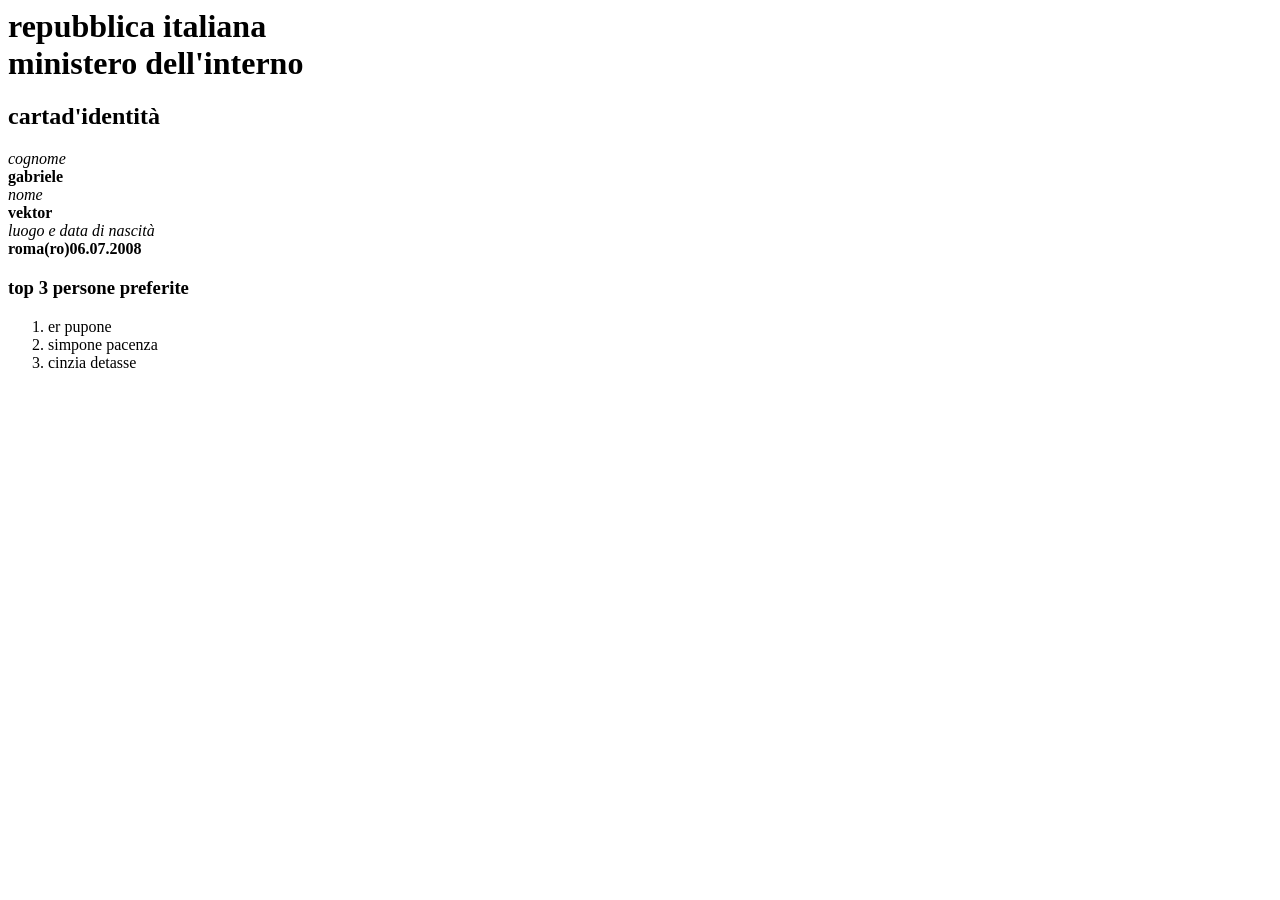
==== 0.1_es.html @ b1ab094f "Add files via upload" ====
<html>
<head>
<meta charset="utf-8">
</head>
<body> 
<h1> repubblica italiana <br> ministero dell'interno </h1>
<h2> cartad'identità </h2>
<p> <em>cognome </em></br> <strong>gabriele</strong> 
</br> <em>nome</em> </br> <strong>vektor</strong>
</br> <em>luogo e data di nascità</em> </br> <strong>roma(ro)06.07.2008</strong>

</p>
<h3> top 3 persone preferite </h3>
<ol>
<li> er pupone</li> 
<li>simpone pacenza</li>
<li>cinzia detasse</li>
</ol>

</body>
</html>
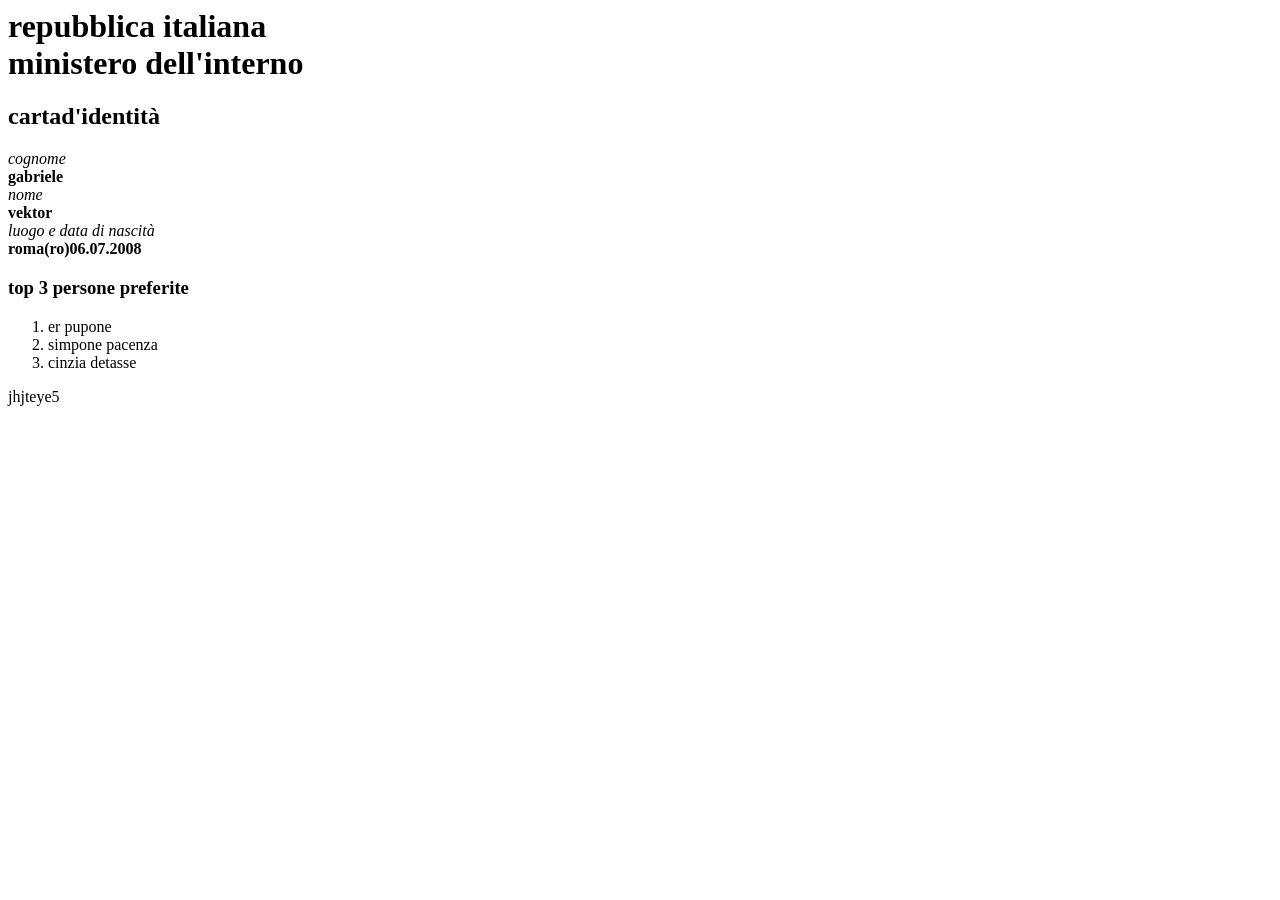
==== commit 1f0d131e: "restcyvubhji" ====
--- a/0.1_es.html
+++ b/0.1_es.html
@@ -16,6 +16,6 @@
 <li>simpone pacenza</li>
 <li>cinzia detasse</li>
 </ol>
-
+jhjteye5
 </body>
 </html>
